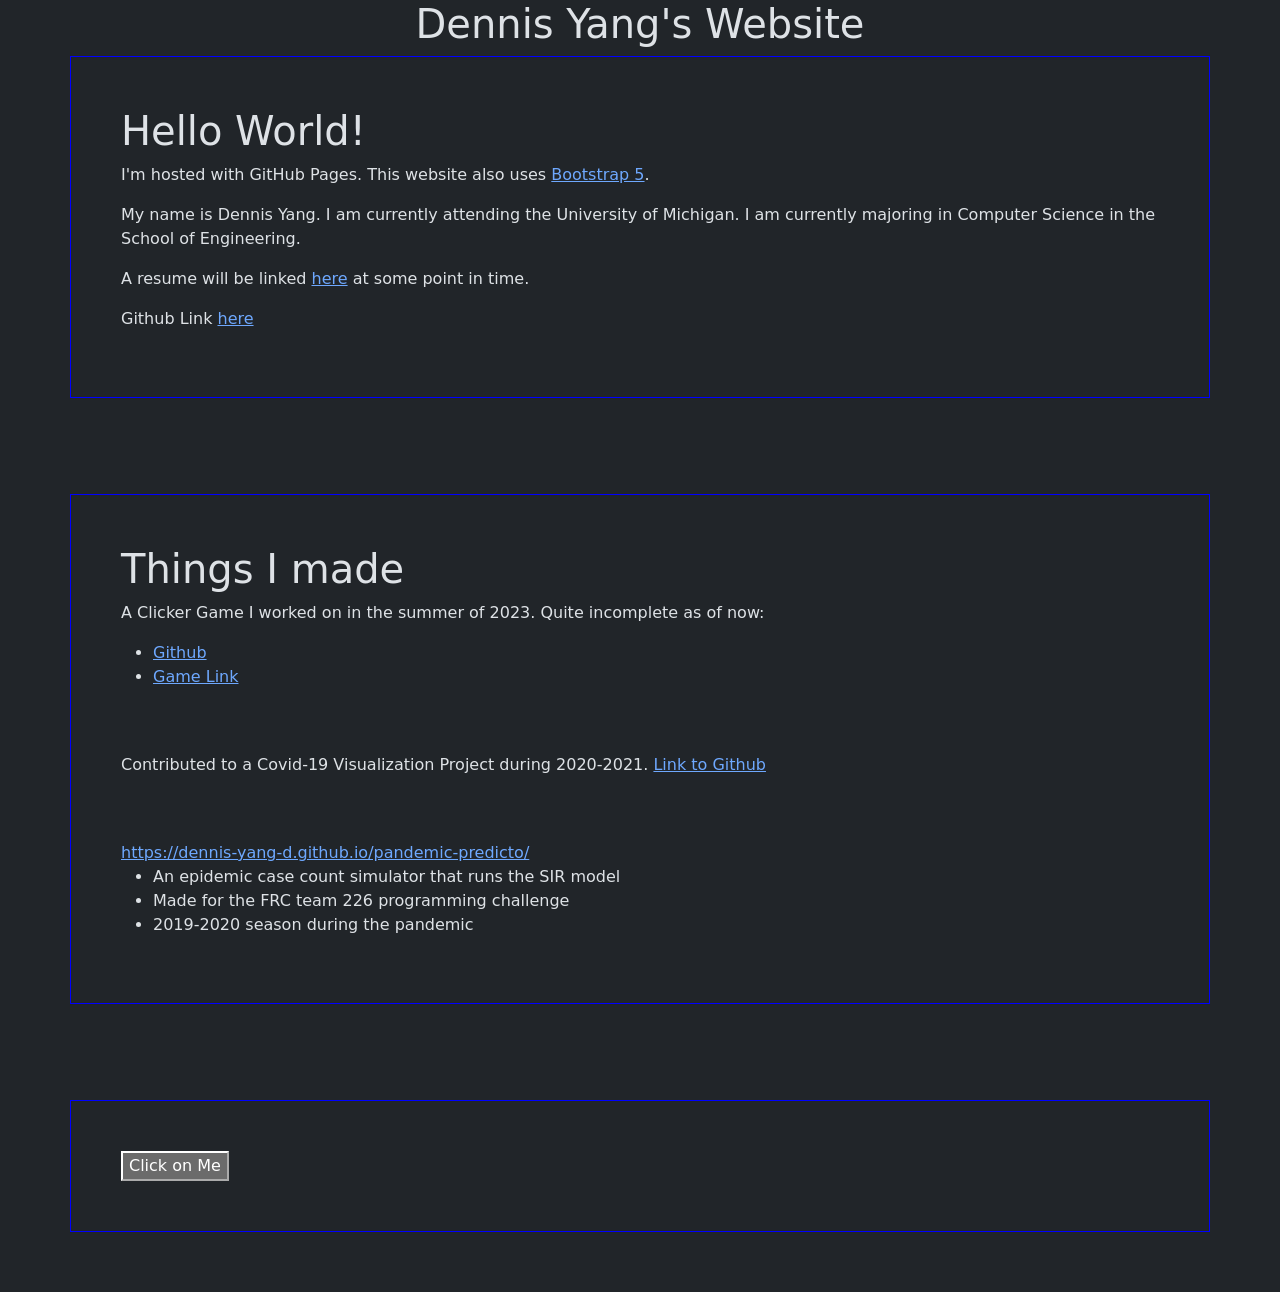
==== index.html @ 09cf52b0 "Update index.html" ====
<!DOCTYPE html>
<head>
  <link href="https://cdn.jsdelivr.net/npm/bootstrap@5.1.3/dist/css/bootstrap.min.css" rel="stylesheet" integrity="sha384-1BmE4kWBq78iYhFldvKuhfTAU6auU8tT94WrHftjDbrCEXSU1oBoqyl2QvZ6jIW3" crossorigin="anonymous">
  <!--//using CDN links here-->
  <meta name="viewport" content="width=device-width, initial-scale=1">

  <style>
    .dropdown {
    position: relative;
    display: inline-block;
  }

  .dropdown-content {
    display: none;
    position: absolute;
    background-color: #f9f9f9;
    min-width: 160px;
    box-shadow: 0px 8px 16px 0px rgba(0,0,0,0.2);
    padding: 12px 16px;
    z-index: 1;
  }

  .dropdown:hover .dropdown-content {
    background-color: #b3b3b3;
  }

  .show {display:block;}

  .dropdown-content p:hover {background-color: #ddd;}

  .container {
    padding: 50px;
    border: 1px solid blue;
  }

  body {
    padding-bottom: 60px;
  }
  </style>
</head>
</head>
<html data-bs-theme="dark">
<body>
  <header align="center">
    <h1>Dennis Yang's Website</h1>
  </header>
  <div class = "container" class="border border-primary border-3">
    <h1>Hello World!</h1>
    <p>I'm hosted with GitHub Pages. This website also uses <a href = "https://getbootstrap.com/">Bootstrap 5</a>.</p>
    <p>My name is Dennis Yang. I am currently attending the University of Michigan. I am currently majoring in Computer Science in the School of Engineering.</p>
    <p>A resume will be linked <a href="resume.html">here</a> at some point in time.</p>
    <p>Github Link <a href = "https://github.com/dennis-yang-D">here</a></p>
  </div>
  <br><br><br><br>
  <div class="container" class="border border-primary border-3">
    <h1>Things I made</h1>
    <p>A Clicker Game I worked on in the summer of 2023. Quite incomplete as of now: </p>
      <ul>
      <li><a href="https://github.com/dennis-yang-D/clickergame">Github</a></li>
      <li><a href="https://dennis-yang-d.github.io/clickergame/">Game Link</a></li>
      </ul>
    <br><br>
    <p>Contributed to a Covid-19 Visualization Project during 2020-2021. <a href="https://github.com/lunawyh/covid19viz">Link to Github</a></p>
    <br><br>
    <a href="https://dennis-yang-d.github.io/pandemic-predicto/">https://dennis-yang-d.github.io/pandemic-predicto/</a>
      <ul>
        <li>An epidemic case count simulator that runs the <a https://en.wikipedia.org/wiki/Compartmental_models_in_epidemiology#The_SIR_model>SIR</a> model</li>
        <li>Made for the FRC team 226 programming challenge</li>
        <li>2019-2020 season during the pandemic</li>
      </ul>
  </div>
  <br>
  <br>
  <br>
  <br>
  <div class="container">
    <div class="dropdown">
    <button onclick="dropdownClick()" class="dropbtn">Click on Me</button>
      <div id="dropdownMenu" class="dropdown-content">
        <p>Light Mode</p>
        <p>Dark Mode (Coming sometime)</p>
        <p>A Different Mode (Coming sometime)</p>
      </div>
    </div>
  </div>

<script src="https://cdn.jsdelivr.net/npm/bootstrap@5.1.3/dist/js/bootstrap.bundle.min.js" integrity="sha384-ka7Sk0Gln4gmtz2MlQnikT1wXgYsOg+OMhuP+IlRH9sENBO0LRn5q+8nbTov4+1p" crossorigin="anonymous"></script>
<script>
/* When the user clicks on the button, 
toggle between hiding and showing the dropdown content */
function dropdownClick() {
  document.getElementById("dropdownMenu").classList.toggle("show");
}

// Close the dropdown if the user clicks outside of it
window.onclick = function(event) {
  if (!event.target.matches('.dropbtn')) {
    var dropdowns = document.getElementsByClassName("dropdown-content");
    var i;
    for (i = 0; i < dropdowns.length; i++) {
      var openDropdown = dropdowns[i];
      if (openDropdown.classList.contains('show')) {
        openDropdown.classList.remove('show');
      }
    }
  }
}
</script>

</body>
</html>
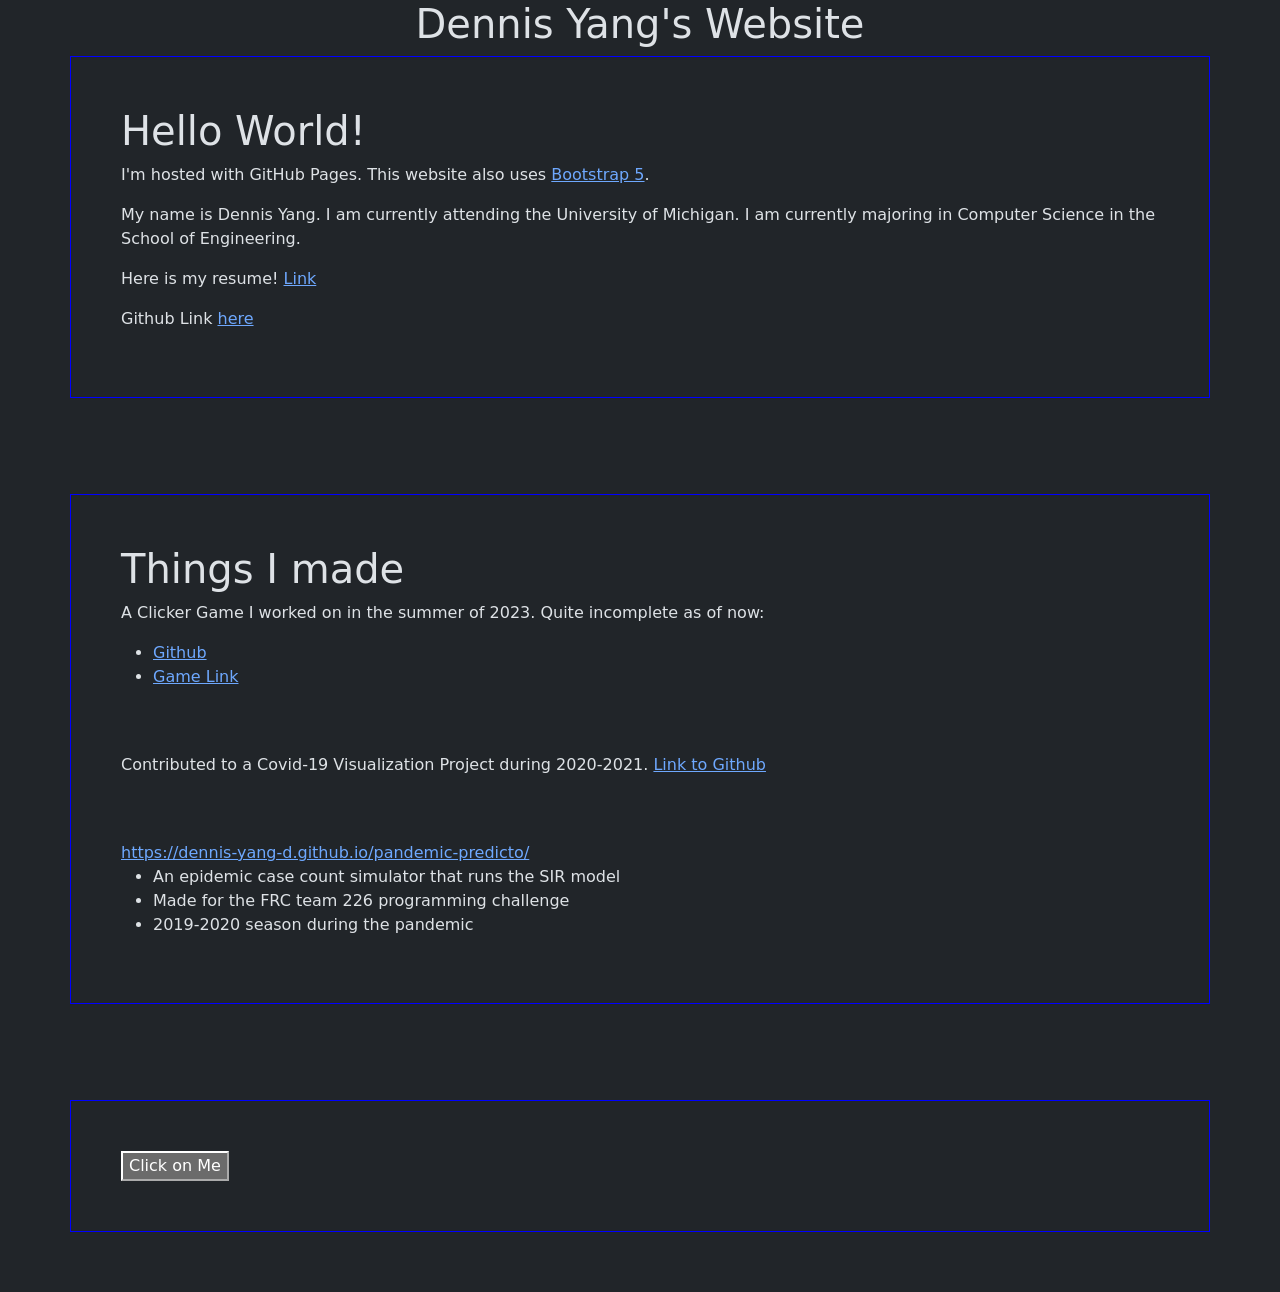
==== commit 6c01752e: "Update index.html Updated resume link" ====
--- a/index.html
+++ b/index.html
@@ -1,6 +1,6 @@
 <!DOCTYPE html>
 <head>
-  <link href="https://cdn.jsdelivr.net/npm/bootstrap@5.1.3/dist/css/bootstrap.min.css" rel="stylesheet" integrity="sha384-1BmE4kWBq78iYhFldvKuhfTAU6auU8tT94WrHftjDbrCEXSU1oBoqyl2QvZ6jIW3" crossorigin="anonymous">
+  <link href="https://cdn.jsdelivr.net/npm/bootstrap@5.3.8/dist/css/bootstrap.min.css" rel="stylesheet" integrity="sha384-sRIl4kxILFvY47J16cr9ZwB07vP4J8+LH7qKQnuqkuIAvNWLzeN8tE5YBujZqJLB" crossorigin="anonymous">
   <!--//using CDN links here-->
   <meta name="viewport" content="width=device-width, initial-scale=1">
 
@@ -48,7 +48,7 @@
     <h1>Hello World!</h1>
     <p>I'm hosted with GitHub Pages. This website also uses <a href = "https://getbootstrap.com/">Bootstrap 5</a>.</p>
     <p>My name is Dennis Yang. I am currently attending the University of Michigan. I am currently majoring in Computer Science in the School of Engineering.</p>
-    <p>A resume will be linked <a href="resume.html">here</a> at some point in time.</p>
+    <p>Here is my resume! <a href="resume.html">Link</a></p>
     <p>Github Link <a href = "https://github.com/dennis-yang-D">here</a></p>
   </div>
   <br><br><br><br>
@@ -77,14 +77,15 @@
     <div class="dropdown">
     <button onclick="dropdownClick()" class="dropbtn">Click on Me</button>
       <div id="dropdownMenu" class="dropdown-content">
-        <p>Light Mode</p>
-        <p>Dark Mode (Coming sometime)</p>
-        <p>A Different Mode (Coming sometime)</p>
+        <p id="LightMode" onClick="modeClick(&quot;LightMode&quot;)">Light Mode</p>
+        <p id="DarkMode" onClick="modeClick(&quot;DarkMode&quot;)">Dark Mode (Coming sometime)</p>
+        <p id="Mode_1" onClick="modeClick(&quot;Mode_1&quot;)">A Different Mode (Coming sometime)</p>
       </div>
     </div>
   </div>
 
-<script src="https://cdn.jsdelivr.net/npm/bootstrap@5.1.3/dist/js/bootstrap.bundle.min.js" integrity="sha384-ka7Sk0Gln4gmtz2MlQnikT1wXgYsOg+OMhuP+IlRH9sENBO0LRn5q+8nbTov4+1p" crossorigin="anonymous"></script>
+<script src="https://cdn.jsdelivr.net/npm/bootstrap@5.3.8/dist/js/bootstrap.bundle.min.js" integrity="sha384-FKyoEForCGlyvwx9Hj09JcYn3nv7wiPVlz7YYwJrWVcXK/BmnVDxM+D2scQbITxI" crossorigin="anonymous"></script>
+
 <script>
 /* When the user clicks on the button, 
 toggle between hiding and showing the dropdown content */
@@ -105,6 +106,18 @@
     }
   }
 }
+
+// Change screen colors
+function modeClick(type) {
+  if(type == "LightMode") {
+    document.documentElement.setAttribute('data-bs-theme','light');
+  }
+  else if(type == "DarkMode") {
+    document.documentElement.setAttribute('data-bs-theme','dark');
+  }
+  else {
+  }
+}
 </script>
 
 </body>
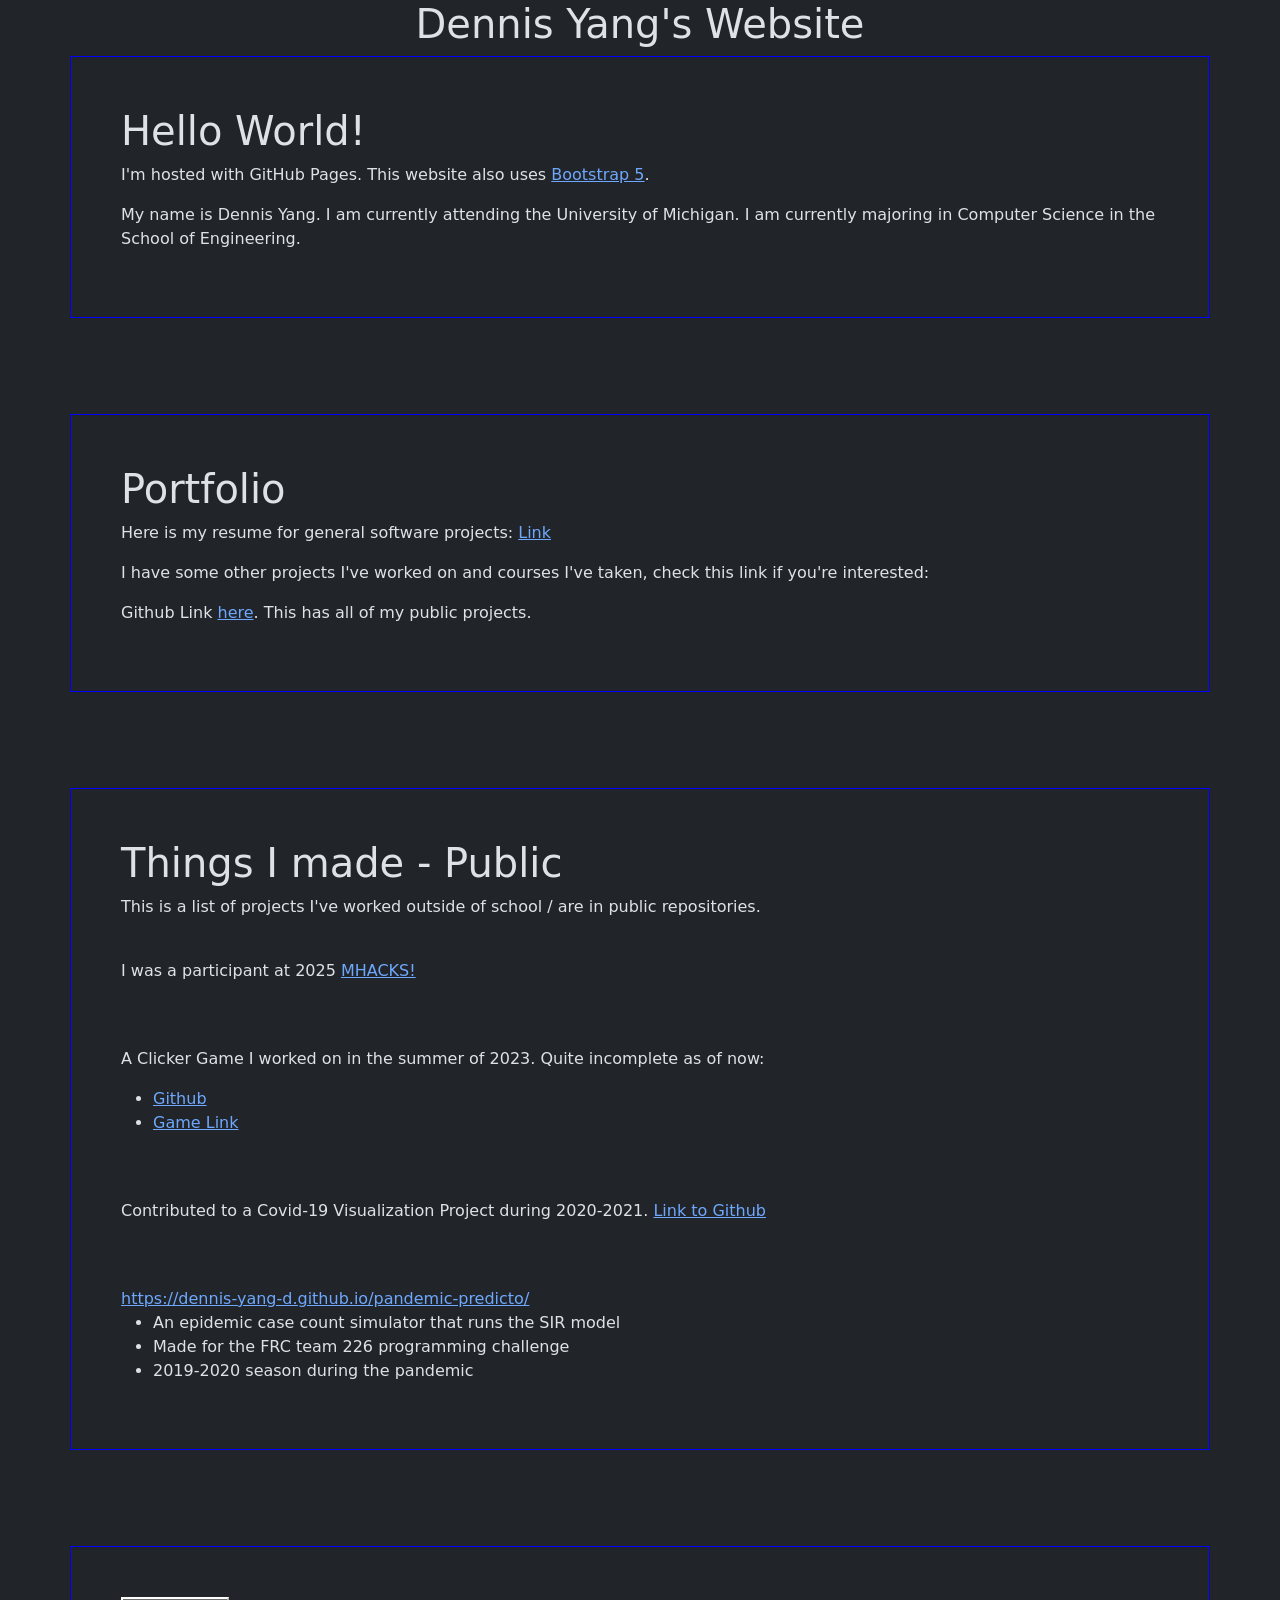
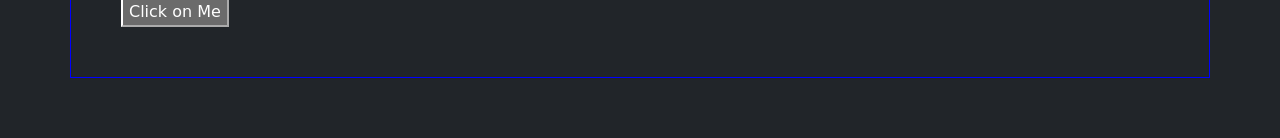
==== commit c15c2aa2: "Adding more personal info + sprucing up the website a bit" ====
--- a/index.html
+++ b/index.html
@@ -48,12 +48,21 @@
     <h1>Hello World!</h1>
     <p>I'm hosted with GitHub Pages. This website also uses <a href = "https://getbootstrap.com/">Bootstrap 5</a>.</p>
     <p>My name is Dennis Yang. I am currently attending the University of Michigan. I am currently majoring in Computer Science in the School of Engineering.</p>
-    <p>Here is my resume! <a href="resume.html">Link</a></p>
-    <p>Github Link <a href = "https://github.com/dennis-yang-D">here</a></p>
+  </div>
+  <br><br><br><br>
+  <div class = "container" class="border border-primary border-3">
+    <h1>Portfolio</h1>
+    <p>Here is my resume for general software projects: <a href="Internship_Resume_Dennis_Yang.pdf">Link</a></p>
+    <p>I have some other projects I've worked on and courses I've taken, check this link if you're interested: <a href="resume.html"></a></p>
+    <p>Github Link <a href = "https://github.com/dennis-yang-D">here</a>. This has all of my public projects.</p>
   </div>
   <br><br><br><br>
   <div class="container" class="border border-primary border-3">
-    <h1>Things I made</h1>
+    <h1>Things I made - Public</h1>
+    <p>This is a list of projects I've worked outside of school / are in public repositories.</p>
+    <br>
+    <p>I was a participant at 2025 <a href="https://www.mhacks.org/">MHACKS!</a></p>
+    <br><br>
     <p>A Clicker Game I worked on in the summer of 2023. Quite incomplete as of now: </p>
       <ul>
       <li><a href="https://github.com/dennis-yang-D/clickergame">Github</a></li>
